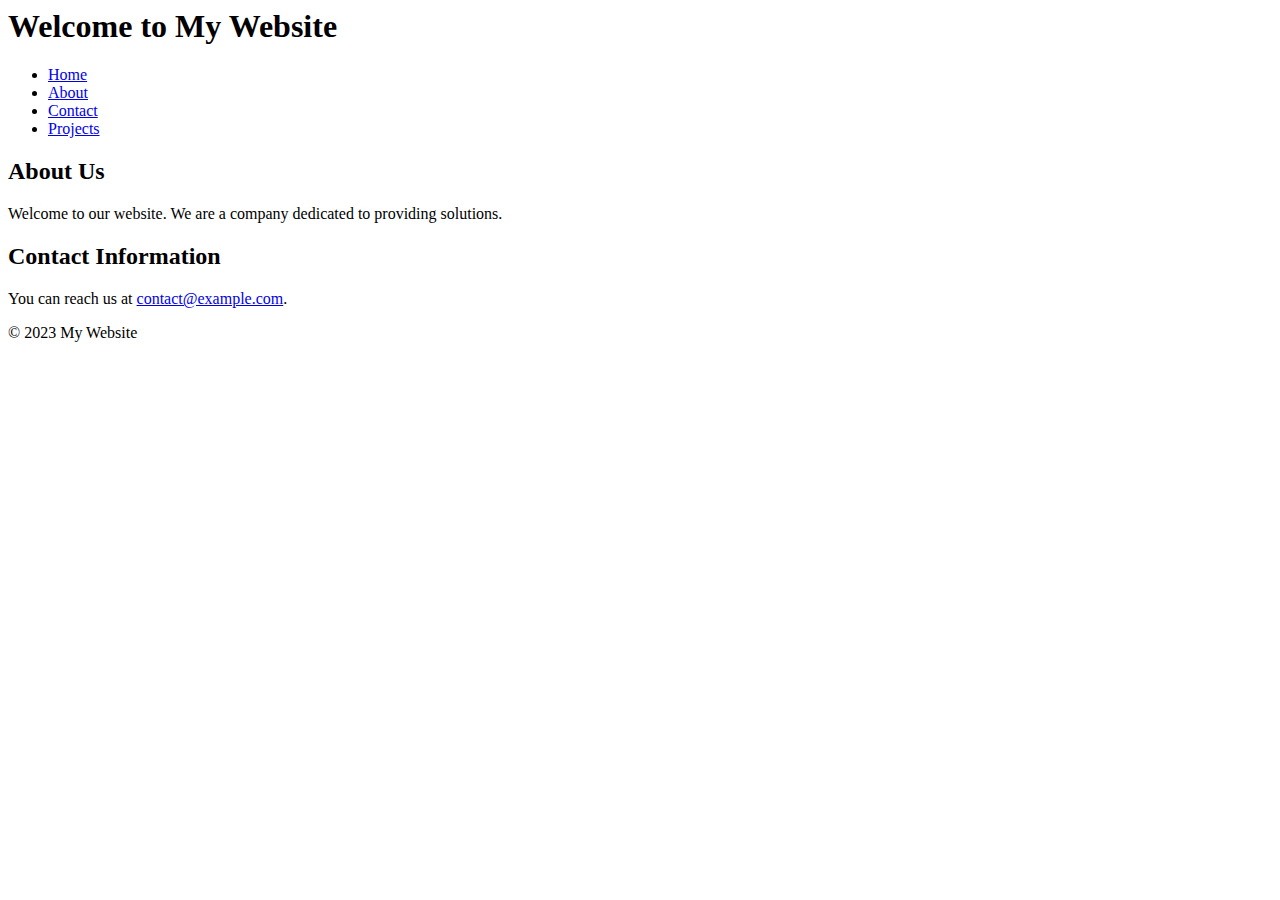
==== templates/index.html @ 22fb06cf "Redirect failure" ====
<html>

<body>
    <header>
        <h1>Welcome to My Website</h1>
    </header>

    <nav>
        <ul>
            <li><a href="/">Home</a></li>
            <li><a href="/about">About</a></li>
            <li><a href="/contact">Contact</a></li>
            <li><a href="/projects">Projects</a></li>
        </ul>
    </nav>

    <main>
        <h2>About Us</h2>
        <p>Welcome to our website. We are a company dedicated to providing solutions.</p>

        <h2>Contact Information</h2>
        <p>You can reach us at <a href="mailto:contact@example.com">contact@example.com</a>.</p>
    </main>

    <footer>
        &copy; 2023 My Website
    </footer>
</body>
</html>
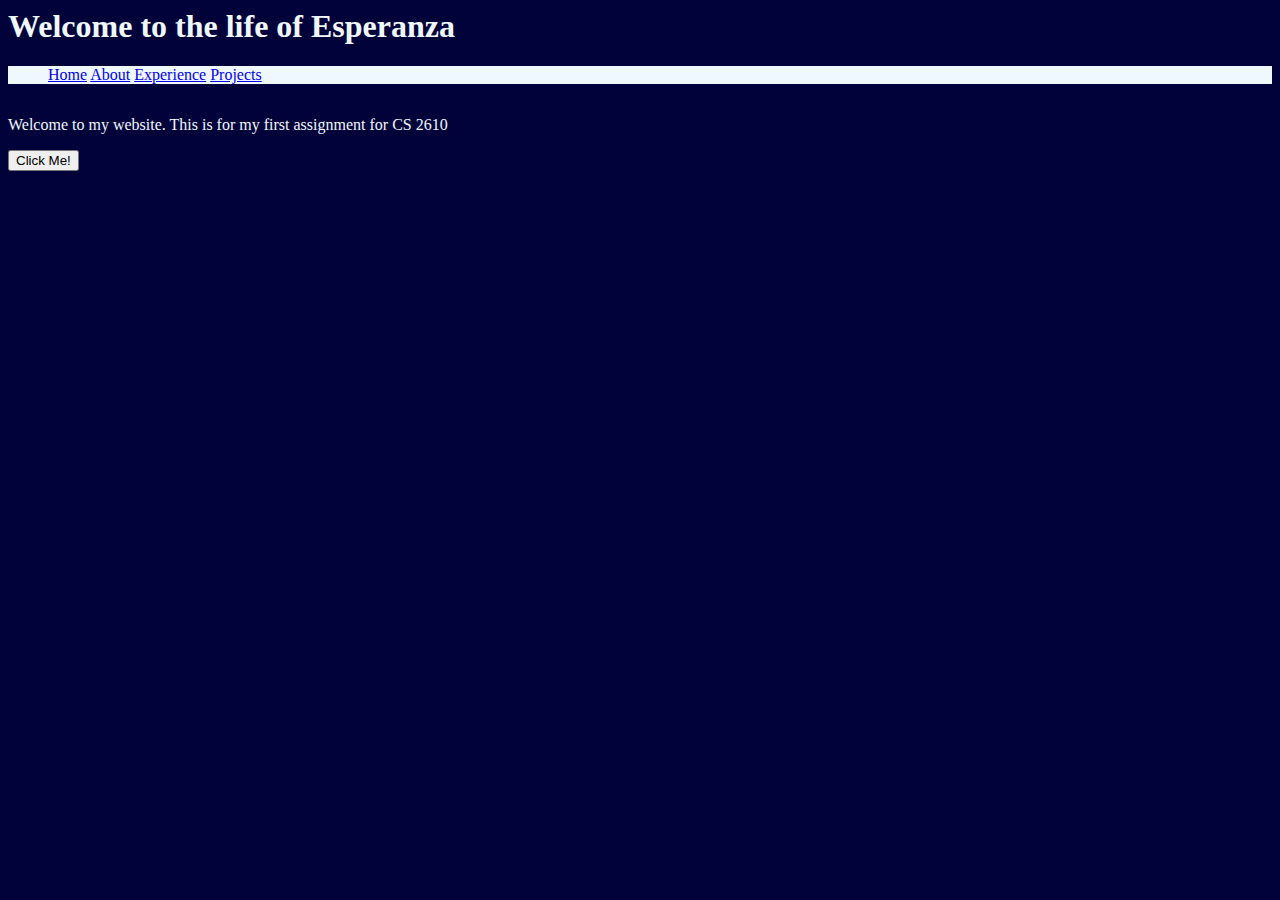
==== commit d86100c1: "final" ====
--- a/templates/index.html
+++ b/templates/index.html
@@ -1,30 +1,28 @@
+
 
 <html>
-
+    <head>
+        <link rel="stylesheet" type = "text/css" href="../static/styles.css">
+        <script src = "../static/code.js"></script>
+    </head>
 <body>
+    
     <header>
-        <h1>Welcome to My Website</h1>
+        <h1>Welcome to the life of Esperanza</h1>
     </header>
 
     <nav>
         <ul>
-            <li><a href="/">Home</a></li>
-            <li><a href="/about">About</a></li>
-            <li><a href="/contact">Contact</a></li>
-            <li><a href="/projects">Projects</a></li>
+            <a href="/" onclick="test()">Home</a>
+            <a href="/about">About</a>
+            <a href="/experience">Experience</a>
+            <a href="/projects">Projects</a>
         </ul>
     </nav>
 
     <main>
-        <h2>About Us</h2>
-        <p>Welcome to our website. We are a company dedicated to providing solutions.</p>
-
-        <h2>Contact Information</h2>
-        <p>You can reach us at <a href="mailto:contact@example.com">contact@example.com</a>.</p>
+        <p>Welcome to my website. This is for my first assignment for CS 2610</p>
     </main>
-
-    <footer>
-        &copy; 2023 My Website
-    </footer>
+    <button onclick="test()">Click Me!</button>
 </body>
 </html>
--- a/static/styles.css
+++ b/static/styles.css
@@ -0,0 +1,21 @@
+
+
+body{
+    background-color:rgb(2, 2, 59);
+}
+h1{
+    color:aliceblue;
+}
+ul{
+    background-color:aliceblue;
+}
+p{
+    color:aliceblue;
+}
+span{
+    color:aliceblue;
+}
+main{
+    display: flex;
+    justify-content: space-between;
+}